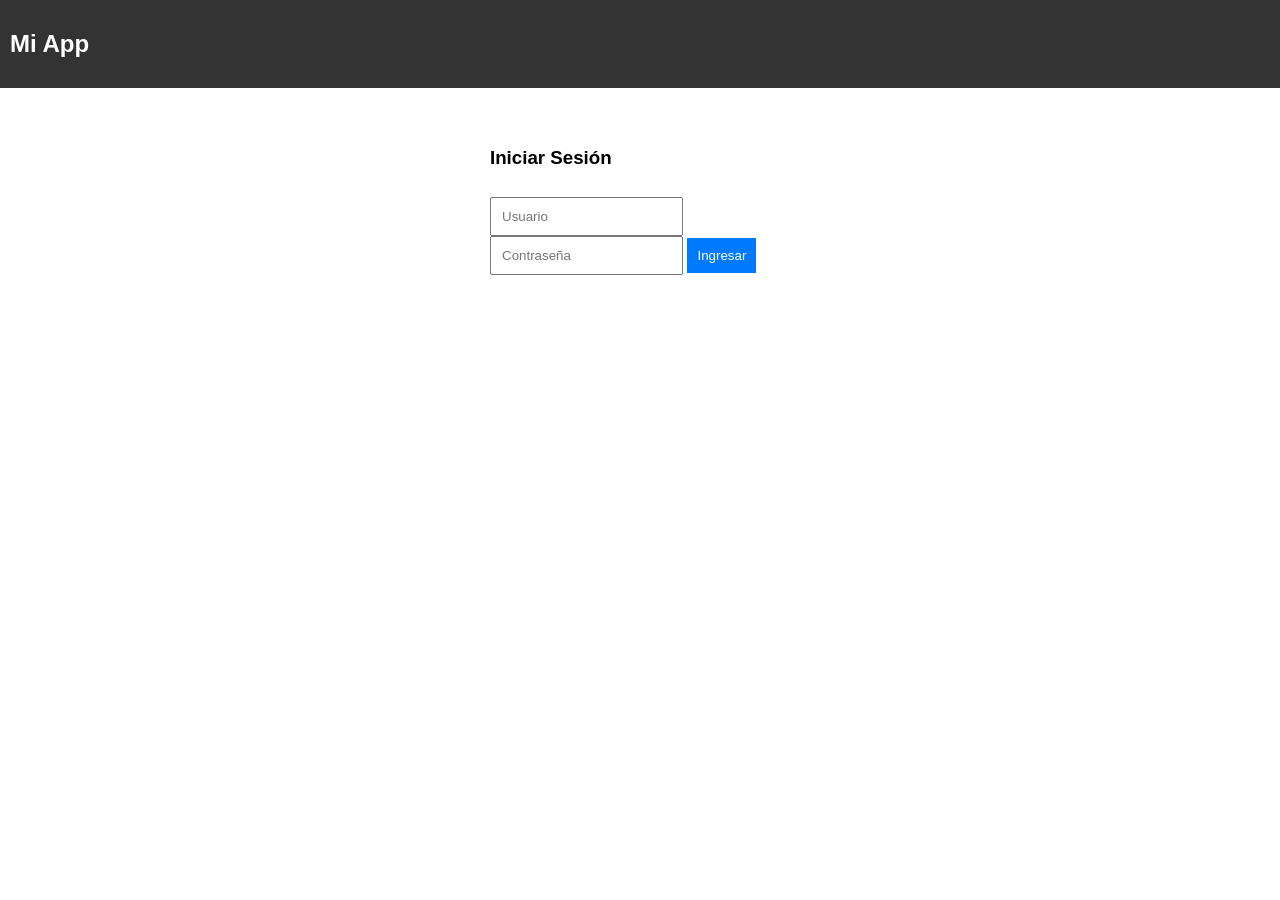
==== index.html @ 08974f6f "first commit" ====
<!-- ====== index.html (Login) ====== -->
<!DOCTYPE html>
<html lang="es">
<head>
    <meta charset="UTF-8">
    <title>Login</title>
    <link rel="stylesheet" href="styles.css">
</head>
<body>

<nav>
    <h2>Mi App</h2>
</nav>

<div class="container">
    <h3>Iniciar Sesión</h3>
    <form id="loginForm">
        <input type="text" id="usuario" placeholder="Usuario">
        <input type="password" id="password" placeholder="Contraseña">
        <button type="submit">Ingresar</button>
    </form>
    <p id="error"></p>
</div>

<script src="login.js"></script>
</body>
</html>
---- styles.css ----
body {
    font-family: Arial, sans-serif;
    margin: 0;
}

nav {
    background-color: #333;
    color: white;
    padding: 10px;
}

.container {
    width: 300px;
    margin: 40px auto;
    display: flex;
    flex-direction: column;
    gap: 10px;
}

input,
select,
textarea,
button {
    padding: 10px;
}

button {
    background-color: #007BFF;
    color: white;
    border: none;
    cursor: pointer;
}

#error {
    color: red;
}
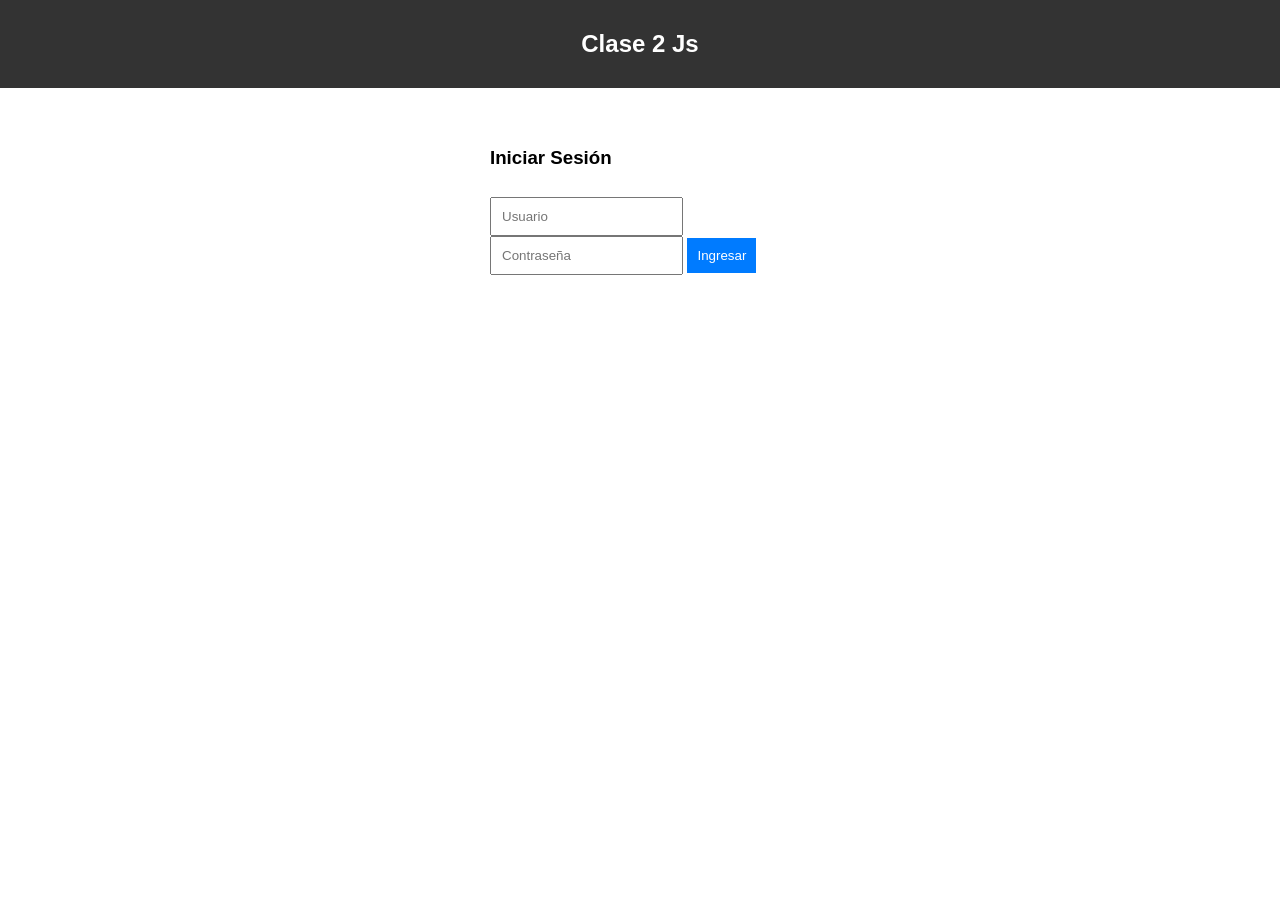
==== commit 0fe2e8e2: "clase14_04" ====
--- a/index.html
+++ b/index.html
@@ -9,7 +9,7 @@
 <body>
 
 <nav>
-    <h2>Mi App</h2>
+    <h2>Clase 2 Js</h2>
 </nav>
 
 <div class="container">
--- a/styles.css
+++ b/styles.css
@@ -33,4 +33,9 @@
 
 #error {
     color: red;
+}
+
+
+h2 {
+    text-align: center;
 }
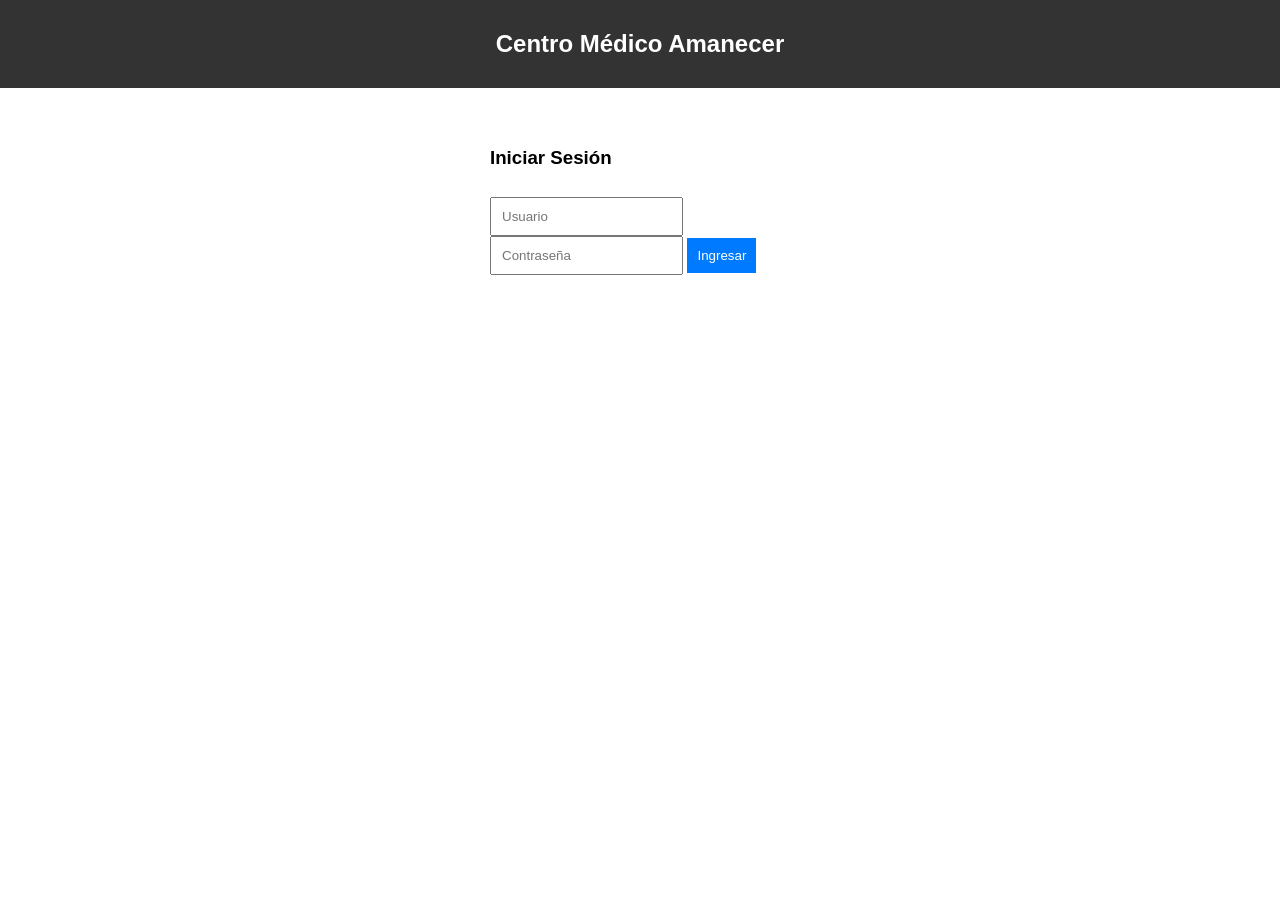
==== commit bd81f354: "evaluacion2" ====
--- a/index.html
+++ b/index.html
@@ -5,11 +5,21 @@
     <meta charset="UTF-8">
     <title>Login</title>
     <link rel="stylesheet" href="styles.css">
+    <style>
+        body {
+            background-image: linear-gradient(rgba(255, 255, 255, 0.7), rgba(255, 255, 255, 0.7)), 
+                              url('https://th.bing.com/th/id/OIP.Cu_HhKYpYpV8T3izpeMNrAHaE7?w=253&h=180&c=7&r=0&o=7&pid=1.7&rm=3'); 
+            background-size: cover;
+            background-position: center;
+            background-attachment: fixed;
+        }
+    </style>
+    
 </head>
 <body>
 
 <nav>
-    <h2>Clase 2 Js</h2>
+    <h2>Centro Médico Amanecer</h2>
 </nav>
 
 <div class="container">
